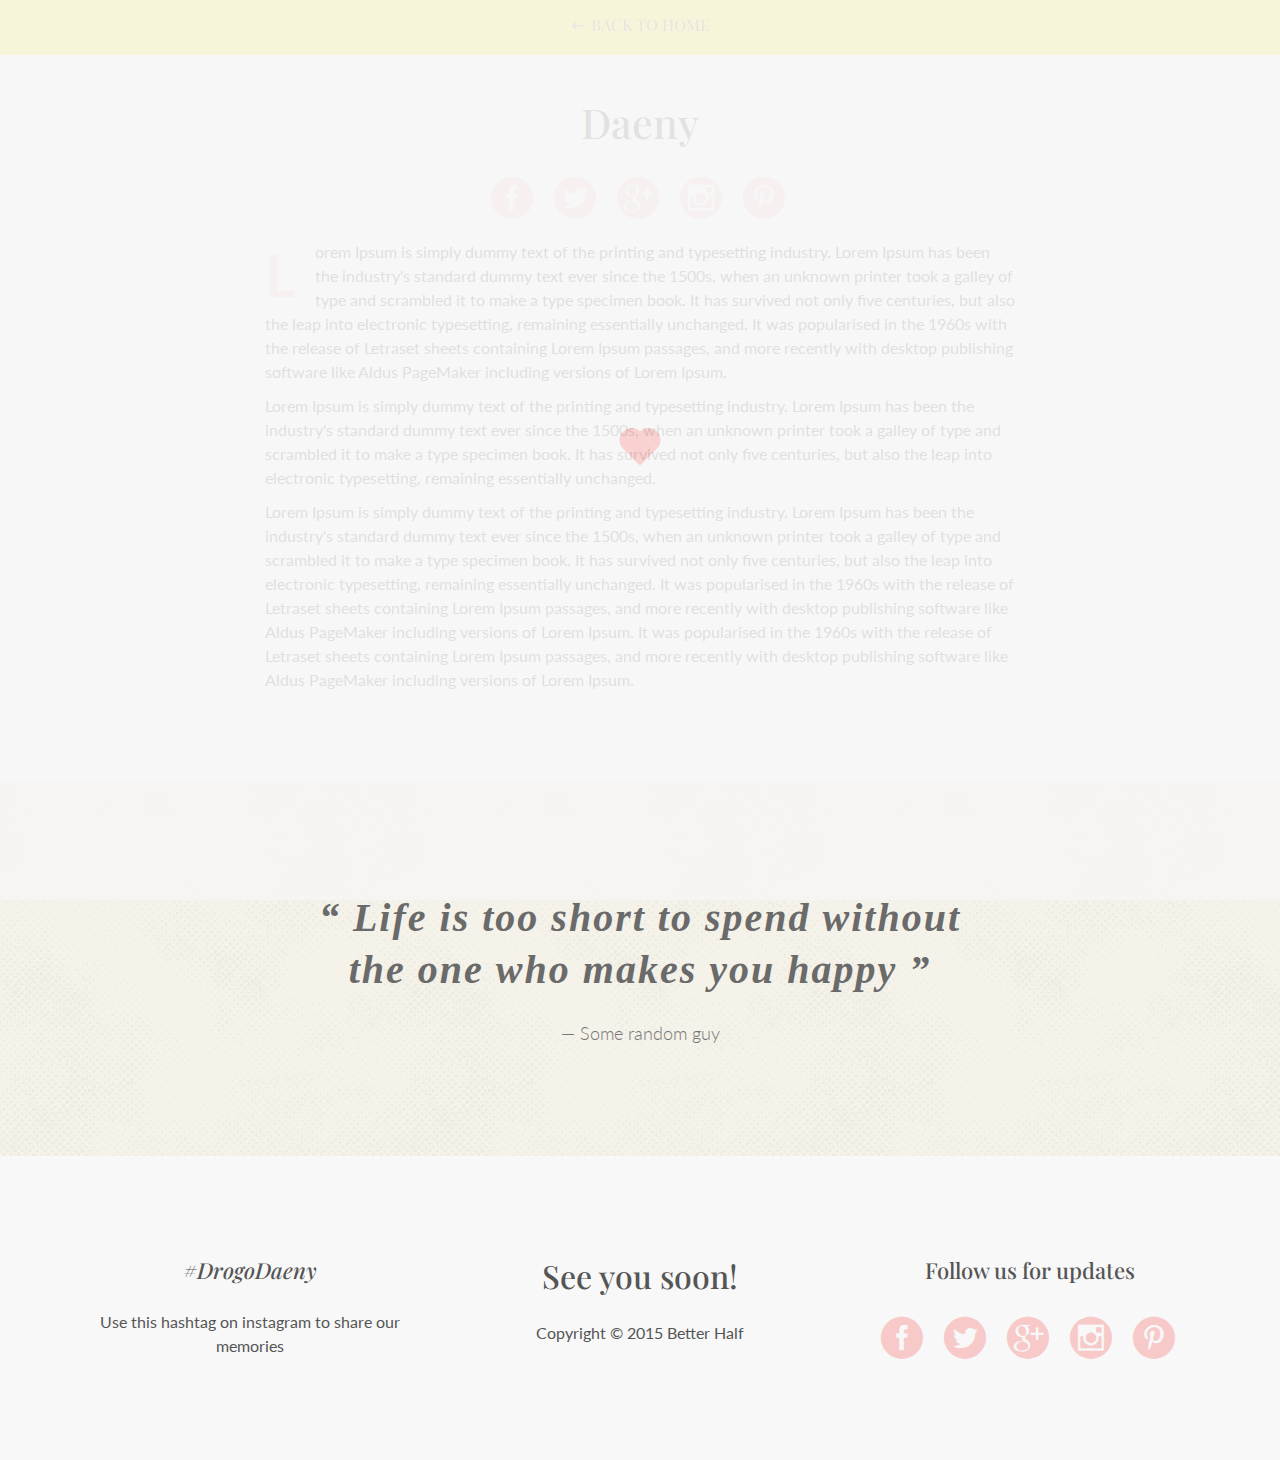
==== her.html @ 93daa071 "Initial upload" ====
<!doctype html>
<html lang="en" class="no-js">
<head>
    <meta charset="utf-8">
    <meta name="viewport" content="width=device-width, initial-scale=1.0, maximum-scale=1.0, user-scalable=no">

    <meta name="author" content="falz04">
    <meta name="Description" content="Better Half – Responsive HTML5 Wedding Template">
    <link rel="shortcut icon" href="favicon.ico">
    <title>Better Half</title>

    <link rel="stylesheet" href="css/bootstrap.min.css" type="text/css" />

    <link href="http://fonts.googleapis.com/css?family=Playfair+Display:400,700,400italic,700italic%7CLato:400,100,300,700" rel="stylesheet" type="text/css">

    <link rel="stylesheet" href="css/pace.css">
    <link rel="stylesheet" href="elegant_font/style.css">
    <link rel="stylesheet" href="css/animate.css">

    <link rel="stylesheet" href="css/style.css" type="text/css" />



    <script src="js/jquery-1.11.1.min.js" type="text/javascript"></script>

    <script src="https://use.typekit.net/enl2iva.js"></script>
    <script>try{Typekit.load({ async: true });}catch(e){}</script>

    <!-- Modernizr (optional) -->
    <script src="js/modernizr-custom.js"></script>
</head>
<body>
    <div id="preloader">
        <div class="heartbeat centered">
            <span aria-hidden="true" class="icon_heart_alt"></span>
        </div>
    </div>

    <nav class="navbar navbar-default navbar-fixed-top sticky-nav">
          <div class="container">
            <div class="navbar-header">
              <button type="button" class="navbar-toggle collapsed" data-toggle="collapse" data-target="#navbar" aria-expanded="false" aria-controls="navbar">
                <span class="sr-only">Toggle navigation</span>
                <span class="icon-bar"></span>
                <span class="icon-bar"></span>
                <span class="icon-bar"></span>
              </button>
             <!--  <a class="navbar-brand" href="#">Me <span>&plus;</span> You</a> -->
            </div>
            <div id="navbar" class="navbar-collapse collapse">
              <ul class="nav navbar-nav">
                <li><a href="index.html"><span aria-hidden="true" class="arrow_left"></span> Back to Home</a></li>

              </ul>
            </div><!--/.nav-collapse -->
          </div>
        </nav>


        <div class="container">

            <div class="row content">
                <div class="col-md-8 col-md-push-2 col-sm-12">

                    <p><img src="http://placehold.it/1800x1200" class="img-responsive" alt=""></p>

                    <div class="dark-seperator"></div>
                    <h1 class="text-center">Daeny</h1>

                    <ul class="list-inline social text-center">
                        <li><a href="#"><span aria-hidden="true" class="social_facebook_circle"></span></a>
                        </li>
                        <li><a href="#"><span aria-hidden="true" class="social_twitter_circle"></span></a>
                        </li>
                        <li><a href="#"><span aria-hidden="true" class="social_googleplus_circle"></span></a>
                        </li>
                        <li><a href="#"><span aria-hidden="true" class="social_instagram_circle"></span></a>
                        </li>
                        <li><a href="#"><span aria-hidden="true" class="social_pinterest_circle"></span></a>
                        </li>
                    </ul>

                    <div class="main-content">
                    <p>Lorem Ipsum is simply dummy text of the printing and typesetting industry. Lorem Ipsum has been the industry's standard dummy text ever since the 1500s, when an unknown printer took a galley of type and scrambled it to make a type specimen book. It has survived not only five centuries, but also the leap into electronic typesetting, remaining essentially unchanged. It was popularised in the 1960s with the release of Letraset sheets containing Lorem Ipsum passages, and more recently with desktop publishing software like Aldus PageMaker including versions of Lorem Ipsum.</p>

                    <p>Lorem Ipsum is simply dummy text of the printing and typesetting industry. Lorem Ipsum has been the industry's standard dummy text ever since the 1500s, when an unknown printer took a galley of type and scrambled it to make a type specimen book. It has survived not only five centuries, but also the leap into electronic typesetting, remaining essentially unchanged.</p>

                    <p>Lorem Ipsum is simply dummy text of the printing and typesetting industry. Lorem Ipsum has been the industry's standard dummy text ever since the 1500s, when an unknown printer took a galley of type and scrambled it to make a type specimen book. It has survived not only five centuries, but also the leap into electronic typesetting, remaining essentially unchanged. It was popularised in the 1960s with the release of Letraset sheets containing Lorem Ipsum passages, and more recently with desktop publishing software like Aldus PageMaker including versions of Lorem Ipsum. It was popularised in the 1960s with the release of Letraset sheets containing Lorem Ipsum passages, and more recently with desktop publishing software like Aldus PageMaker including versions of Lorem Ipsum.</p>
                    </div>
                </div>
            </div>
        </div>

        <div class="content quotes pattern">
            <div class="container">
                <div class="row">
                    <div class="col-md-8 col-md-offset-2">
                        <blockquote>
                            <h1>&ldquo; Life is too short to spend without the one who makes you happy &rdquo;</h1>
                            <footer>Some random guy</footer>
                          <!--   <h1>&ldquo; A good beginning makes a good end &rdquo;</h1> -->
                        </blockquote>
                    </div>
                </div>
            </div>
        </div>


    <section class="footer grey-bg content">
        <div class="container">
            <div class="row text-center">
                <div class="col-md-4">
                    <h3 class="text-center"><em>#DrogoDaeny</em></h3>
                    <p>Use this hashtag on instagram to share our memories</p>
                </div>
                <div class="col-md-4">
                    <h2>See you soon!</h2>
                    <p>Copyright © 2015 Better Half</p>
                </div>
                <div class="col-md-4">
                    <h3 class="text-center">Follow us for updates</h3>
                    <ul class="list-inline social">
                        <li><a href="#"><span aria-hidden="true" class="social_facebook_circle"></span></a>
                        </li>
                        <li><a href="#"><span aria-hidden="true" class="social_twitter_circle"></span></a>
                        </li>
                        <li><a href="#"><span aria-hidden="true" class="social_googleplus_circle"></span></a>
                        </li>
                        <li><a href="#"><span aria-hidden="true" class="social_instagram_circle"></span></a>
                        </li>
                        <li><a href="#"><span aria-hidden="true" class="social_pinterest_circle"></span></a>
                        </li>
                    </ul>
                </div>
            </div>
        </div>
    </section>
    <!-- //.footer -->


<!-- / Load JS here for greater good! -->

<script src="js/velocity.min.js"></script>
<script src="js/bootstrap.min.js"></script>
<script src="js/SmoothScroll.js"></script>
<script src="js/smooth-scroll-ck.js"></script>
<script src="js/pace.min.js"></script>

<script src="js/main.js"></script>
</html>
---- css/pace.css ----
#preloader{
    background-color:#f6f6f6;
    position:fixed;
    top:0;
    left:0;
    right:0;
    bottom:0;
    z-index:9999;
}

#preloader .heartbeat {
    position: absolute;
    left: 0;
    right: 0;
    top: 0;
    bottom: 0;
    width: 50px;
    height: 50px;
    margin: auto;
}

@-webkit-keyframes heartbeat {
  0% {
    -moz-transform: rotate(45deg) scale(1);
    -ms-transform: rotate(45deg) scale(1);
    -webkit-transform: rotate(45deg) scale(1);
    transform: rotate(45deg) scale(1);
  }
  14% {
    -moz-transform: rotate(45deg) scale(1.3);
    -ms-transform: rotate(45deg) scale(1.3);
    -webkit-transform: rotate(45deg) scale(1.3);
    transform: rotate(45deg) scale(1.3);
  }
  28% {
    -moz-transform: rotate(45deg) scale(1);
    -ms-transform: rotate(45deg) scale(1);
    -webkit-transform: rotate(45deg) scale(1);
    transform: rotate(45deg) scale(1);
  }
  42% {
    -moz-transform: rotate(45deg) scale(1.3);
    -ms-transform: rotate(45deg) scale(1.3);
    -webkit-transform: rotate(45deg) scale(1.3);
    transform: rotate(45deg) scale(1.3);
  }
  70% {
    -moz-transform: rotate(45deg) scale(1);
    -ms-transform: rotate(45deg) scale(1);
    -webkit-transform: rotate(45deg) scale(1);
    transform: rotate(45deg) scale(1);
  }
}
@-moz-keyframes heartbeat {
  0% {
    -moz-transform: rotate(45deg) scale(1);
    -ms-transform: rotate(45deg) scale(1);
    -webkit-transform: rotate(45deg) scale(1);
    transform: rotate(45deg) scale(1);
  }
  14% {
    -moz-transform: rotate(45deg) scale(1.3);
    -ms-transform: rotate(45deg) scale(1.3);
    -webkit-transform: rotate(45deg) scale(1.3);
    transform: rotate(45deg) scale(1.3);
  }
  28% {
    -moz-transform: rotate(45deg) scale(1);
    -ms-transform: rotate(45deg) scale(1);
    -webkit-transform: rotate(45deg) scale(1);
    transform: rotate(45deg) scale(1);
  }
  42% {
    -moz-transform: rotate(45deg) scale(1.3);
    -ms-transform: rotate(45deg) scale(1.3);
    -webkit-transform: rotate(45deg) scale(1.3);
    transform: rotate(45deg) scale(1.3);
  }
  70% {
    -moz-transform: rotate(45deg) scale(1);
    -ms-transform: rotate(45deg) scale(1);
    -webkit-transform: rotate(45deg) scale(1);
    transform: rotate(45deg) scale(1);
  }
}
@-o-keyframes heartbeat {
  0% {
    -moz-transform: rotate(45deg) scale(1);
    -ms-transform: rotate(45deg) scale(1);
    -webkit-transform: rotate(45deg) scale(1);
    transform: rotate(45deg) scale(1);
  }
  14% {
    -moz-transform: rotate(45deg) scale(1.3);
    -ms-transform: rotate(45deg) scale(1.3);
    -webkit-transform: rotate(45deg) scale(1.3);
    transform: rotate(45deg) scale(1.3);
  }
  28% {
    -moz-transform: rotate(45deg) scale(1);
    -ms-transform: rotate(45deg) scale(1);
    -webkit-transform: rotate(45deg) scale(1);
    transform: rotate(45deg) scale(1);
  }
  42% {
    -moz-transform: rotate(45deg) scale(1.3);
    -ms-transform: rotate(45deg) scale(1.3);
    -webkit-transform: rotate(45deg) scale(1.3);
    transform: rotate(45deg) scale(1.3);
  }
  70% {
    -moz-transform: rotate(45deg) scale(1);
    -ms-transform: rotate(45deg) scale(1);
    -webkit-transform: rotate(45deg) scale(1);
    transform: rotate(45deg) scale(1);
  }
}
@keyframes heartbeat {
  0% {
    -moz-transform: rotate(45deg) scale(1);
    -ms-transform: rotate(45deg) scale(1);
    -webkit-transform: rotate(45deg) scale(1);
    transform: rotate(45deg) scale(1);
  }
  14% {
    -moz-transform: rotate(45deg) scale(1.3);
    -ms-transform: rotate(45deg) scale(1.3);
    -webkit-transform: rotate(45deg) scale(1.3);
    transform: rotate(45deg) scale(1.3);
  }
  28% {
    -moz-transform: rotate(45deg) scale(1);
    -ms-transform: rotate(45deg) scale(1);
    -webkit-transform: rotate(45deg) scale(1);
    transform: rotate(45deg) scale(1);
  }
  42% {
    -moz-transform: rotate(45deg) scale(1.3);
    -ms-transform: rotate(45deg) scale(1.3);
    -webkit-transform: rotate(45deg) scale(1.3);
    transform: rotate(45deg) scale(1.3);
  }
  70% {
    -moz-transform: rotate(45deg) scale(1);
    -ms-transform: rotate(45deg) scale(1);
    -webkit-transform: rotate(45deg) scale(1);
    transform: rotate(45deg) scale(1);
  }
}

/* Styles for old versions of IE */
.heartbeat {
  font-family: sans-serif;
  font-weight: 100;
}

/* :not(:required) hides this rule from IE9 and below */
.heartbeat:not(:required) {
  -webkit-animation: heartbeat 1300ms ease 0s infinite normal;
  -khtml-animation: heartbeat 1300ms ease 0s infinite normal;
  -moz-animation: heartbeat 1300ms ease 0s infinite normal;
  -ms-animation: heartbeat 1300ms ease 0s infinite normal;
  -o-animation: heartbeat 1300ms ease 0s infinite normal;
  animation: heartbeat 1300ms ease 0s infinite normal;
  display: inline-block;
  position: relative;
  overflow: hidden;
  text-indent: -9999px;
  width: 36px;
  height: 36px;
  -moz-transform: rotate(45deg) scale(1);
  -ms-transform: rotate(45deg) scale(1);
  -webkit-transform: rotate(45deg) scale(1);
  transform: rotate(45deg) scale(1);
  -moz-transform-origin: 50% 50%;
  -ms-transform-origin: 50% 50%;
  -webkit-transform-origin: 50% 50%;
  transform-origin: 50% 50%;
}
.heartbeat:not(:required):after, .heartbeat:not(:required):before {
  position: absolute;
  content: "";
  background: #e87;
}
.heartbeat:not(:required):before {
  -moz-border-radius-topleft: 12px;
  -webkit-border-top-left-radius: 12px;
  border-top-left-radius: 12px;
  -moz-border-radius-bottomleft: 12px;
  -webkit-border-bottom-left-radius: 12px;
  border-bottom-left-radius: 12px;
  top: 12px;
  left: 0;
  width: 36px;
  height: 24px;
}
.heartbeat:not(:required):after {
  -moz-border-radius-topleft: 12px;
  -webkit-border-top-left-radius: 12px;
  border-top-left-radius: 12px;
  -moz-border-radius-topright: 12px;
  -webkit-border-top-right-radius: 12px;
  border-top-right-radius: 12px;
  top: 0;
  left: 12px;
  width: 24px;
  height: 12px;
}
---- elegant_font/style.css ----
@font-face {
	font-family: 'ElegantIcons';
	src:url('fonts/ElegantIcons.eot');
	src:url('fonts/ElegantIcons.eot?#iefix') format('embedded-opentype'),
		url('fonts/ElegantIcons.woff') format('woff'),
		url('fonts/ElegantIcons.ttf') format('truetype'),
		url('fonts/ElegantIcons.svg#ElegantIcons') format('svg');
	font-weight: normal;
	font-style: normal;
}

/* Use the following CSS code if you want to use data attributes for inserting your icons */
[data-icon]:before {
	font-family: 'ElegantIcons';
	content: attr(data-icon);
	speak: none;
	font-weight: normal;
	font-variant: normal;
	text-transform: none;
	line-height: 1;
	-webkit-font-smoothing: antialiased;
	-moz-osx-font-smoothing: grayscale;
}

/* Use the following CSS code if you want to have a class per icon */
/*
Instead of a list of all class selectors,
you can use the generic selector below, but it's slower:
[class*="your-class-prefix"] {
*/
.arrow_up, .arrow_down, .arrow_left, .arrow_right, .arrow_left-up, .arrow_right-up, .arrow_right-down, .arrow_left-down, .arrow-up-down, .arrow_up-down_alt, .arrow_left-right_alt, .arrow_left-right, .arrow_expand_alt2, .arrow_expand_alt, .arrow_condense, .arrow_expand, .arrow_move, .arrow_carrot-up, .arrow_carrot-down, .arrow_carrot-left, .arrow_carrot-right, .arrow_carrot-2up, .arrow_carrot-2down, .arrow_carrot-2left, .arrow_carrot-2right, .arrow_carrot-up_alt2, .arrow_carrot-down_alt2, .arrow_carrot-left_alt2, .arrow_carrot-right_alt2, .arrow_carrot-2up_alt2, .arrow_carrot-2down_alt2, .arrow_carrot-2left_alt2, .arrow_carrot-2right_alt2, .arrow_triangle-up, .arrow_triangle-down, .arrow_triangle-left, .arrow_triangle-right, .arrow_triangle-up_alt2, .arrow_triangle-down_alt2, .arrow_triangle-left_alt2, .arrow_triangle-right_alt2, .arrow_back, .icon_minus-06, .icon_plus, .icon_close, .icon_check, .icon_minus_alt2, .icon_plus_alt2, .icon_close_alt2, .icon_check_alt2, .icon_zoom-out_alt, .icon_zoom-in_alt, .icon_search, .icon_box-empty, .icon_box-selected, .icon_minus-box, .icon_plus-box, .icon_box-checked, .icon_circle-empty, .icon_circle-slelected, .icon_stop_alt2, .icon_stop, .icon_pause_alt2, .icon_pause, .icon_menu, .icon_menu-square_alt2, .icon_menu-circle_alt2, .icon_ul, .icon_ol, .icon_adjust-horiz, .icon_adjust-vert, .icon_document_alt, .icon_documents_alt, .icon_pencil, .icon_pencil-edit_alt, .icon_pencil-edit, .icon_folder-alt, .icon_folder-open_alt, .icon_folder-add_alt, .icon_info_alt, .icon_error-oct_alt, .icon_error-circle_alt, .icon_error-triangle_alt, .icon_question_alt2, .icon_question, .icon_comment_alt, .icon_chat_alt, .icon_vol-mute_alt, .icon_volume-low_alt, .icon_volume-high_alt, .icon_quotations, .icon_quotations_alt2, .icon_clock_alt, .icon_lock_alt, .icon_lock-open_alt, .icon_key_alt, .icon_cloud_alt, .icon_cloud-upload_alt, .icon_cloud-download_alt, .icon_image, .icon_images, .icon_lightbulb_alt, .icon_gift_alt, .icon_house_alt, .icon_genius, .icon_mobile, .icon_tablet, .icon_laptop, .icon_desktop, .icon_camera_alt, .icon_mail_alt, .icon_cone_alt, .icon_ribbon_alt, .icon_bag_alt, .icon_creditcard, .icon_cart_alt, .icon_paperclip, .icon_tag_alt, .icon_tags_alt, .icon_trash_alt, .icon_cursor_alt, .icon_mic_alt, .icon_compass_alt, .icon_pin_alt, .icon_pushpin_alt, .icon_map_alt, .icon_drawer_alt, .icon_toolbox_alt, .icon_book_alt, .icon_calendar, .icon_film, .icon_table, .icon_contacts_alt, .icon_headphones, .icon_lifesaver, .icon_piechart, .icon_refresh, .icon_link_alt, .icon_link, .icon_loading, .icon_blocked, .icon_archive_alt, .icon_heart_alt, .icon_star_alt, .icon_star-half_alt, .icon_star, .icon_star-half, .icon_tools, .icon_tool, .icon_cog, .icon_cogs, .arrow_up_alt, .arrow_down_alt, .arrow_left_alt, .arrow_right_alt, .arrow_left-up_alt, .arrow_right-up_alt, .arrow_right-down_alt, .arrow_left-down_alt, .arrow_condense_alt, .arrow_expand_alt3, .arrow_carrot_up_alt, .arrow_carrot-down_alt, .arrow_carrot-left_alt, .arrow_carrot-right_alt, .arrow_carrot-2up_alt, .arrow_carrot-2dwnn_alt, .arrow_carrot-2left_alt, .arrow_carrot-2right_alt, .arrow_triangle-up_alt, .arrow_triangle-down_alt, .arrow_triangle-left_alt, .arrow_triangle-right_alt, .icon_minus_alt, .icon_plus_alt, .icon_close_alt, .icon_check_alt, .icon_zoom-out, .icon_zoom-in, .icon_stop_alt, .icon_menu-square_alt, .icon_menu-circle_alt, .icon_document, .icon_documents, .icon_pencil_alt, .icon_folder, .icon_folder-open, .icon_folder-add, .icon_folder_upload, .icon_folder_download, .icon_info, .icon_error-circle, .icon_error-oct, .icon_error-triangle, .icon_question_alt, .icon_comment, .icon_chat, .icon_vol-mute, .icon_volume-low, .icon_volume-high, .icon_quotations_alt, .icon_clock, .icon_lock, .icon_lock-open, .icon_key, .icon_cloud, .icon_cloud-upload, .icon_cloud-download, .icon_lightbulb, .icon_gift, .icon_house, .icon_camera, .icon_mail, .icon_cone, .icon_ribbon, .icon_bag, .icon_cart, .icon_tag, .icon_tags, .icon_trash, .icon_cursor, .icon_mic, .icon_compass, .icon_pin, .icon_pushpin, .icon_map, .icon_drawer, .icon_toolbox, .icon_book, .icon_contacts, .icon_archive, .icon_heart, .icon_profile, .icon_group, .icon_grid-2x2, .icon_grid-3x3, .icon_music, .icon_pause_alt, .icon_phone, .icon_upload, .icon_download, .social_facebook, .social_twitter, .social_pinterest, .social_googleplus, .social_tumblr, .social_tumbleupon, .social_wordpress, .social_instagram, .social_dribbble, .social_vimeo, .social_linkedin, .social_rss, .social_deviantart, .social_share, .social_myspace, .social_skype, .social_youtube, .social_picassa, .social_googledrive, .social_flickr, .social_blogger, .social_spotify, .social_delicious, .social_facebook_circle, .social_twitter_circle, .social_pinterest_circle, .social_googleplus_circle, .social_tumblr_circle, .social_stumbleupon_circle, .social_wordpress_circle, .social_instagram_circle, .social_dribbble_circle, .social_vimeo_circle, .social_linkedin_circle, .social_rss_circle, .social_deviantart_circle, .social_share_circle, .social_myspace_circle, .social_skype_circle, .social_youtube_circle, .social_picassa_circle, .social_googledrive_alt2, .social_flickr_circle, .social_blogger_circle, .social_spotify_circle, .social_delicious_circle, .social_facebook_square, .social_twitter_square, .social_pinterest_square, .social_googleplus_square, .social_tumblr_square, .social_stumbleupon_square, .social_wordpress_square, .social_instagram_square, .social_dribbble_square, .social_vimeo_square, .social_linkedin_square, .social_rss_square, .social_deviantart_square, .social_share_square, .social_myspace_square, .social_skype_square, .social_youtube_square, .social_picassa_square, .social_googledrive_square, .social_flickr_square, .social_blogger_square, .social_spotify_square, .social_delicious_square, .icon_printer, .icon_calulator, .icon_building, .icon_floppy, .icon_drive, .icon_search-2, .icon_id, .icon_id-2, .icon_puzzle, .icon_like, .icon_dislike, .icon_mug, .icon_currency, .icon_wallet, .icon_pens, .icon_easel, .icon_flowchart, .icon_datareport, .icon_briefcase, .icon_shield, .icon_percent, .icon_globe, .icon_globe-2, .icon_target, .icon_hourglass, .icon_balance, .icon_rook, .icon_printer-alt, .icon_calculator_alt, .icon_building_alt, .icon_floppy_alt, .icon_drive_alt, .icon_search_alt, .icon_id_alt, .icon_id-2_alt, .icon_puzzle_alt, .icon_like_alt, .icon_dislike_alt, .icon_mug_alt, .icon_currency_alt, .icon_wallet_alt, .icon_pens_alt, .icon_easel_alt, .icon_flowchart_alt, .icon_datareport_alt, .icon_briefcase_alt, .icon_shield_alt, .icon_percent_alt, .icon_globe_alt, .icon_clipboard {
	font-family: 'ElegantIcons';
	speak: none;
	font-style: normal;
	font-weight: normal;
	font-variant: normal;
	text-transform: none;
	line-height: 1;
	-webkit-font-smoothing: antialiased;
}
.arrow_up:before {
	content: "\21";
}
.arrow_down:before {
	content: "\22";
}
.arrow_left:before {
	content: "\23";
}
.arrow_right:before {
	content: "\24";
}
.arrow_left-up:before {
	content: "\25";
}
.arrow_right-up:before {
	content: "\26";
}
.arrow_right-down:before {
	content: "\27";
}
.arrow_left-down:before {
	content: "\28";
}
.arrow-up-down:before {
	content: "\29";
}
.arrow_up-down_alt:before {
	content: "\2a";
}
.arrow_left-right_alt:before {
	content: "\2b";
}
.arrow_left-right:before {
	content: "\2c";
}
.arrow_expand_alt2:before {
	content: "\2d";
}
.arrow_expand_alt:before {
	content: "\2e";
}
.arrow_condense:before {
	content: "\2f";
}
.arrow_expand:before {
	content: "\30";
}
.arrow_move:before {
	content: "\31";
}
.arrow_carrot-up:before {
	content: "\32";
}
.arrow_carrot-down:before {
	content: "\33";
}
.arrow_carrot-left:before {
	content: "\34";
}
.arrow_carrot-right:before {
	content: "\35";
}
.arrow_carrot-2up:before {
	content: "\36";
}
.arrow_carrot-2down:before {
	content: "\37";
}
.arrow_carrot-2left:before {
	content: "\38";
}
.arrow_carrot-2right:before {
	content: "\39";
}
.arrow_carrot-up_alt2:before {
	content: "\3a";
}
.arrow_carrot-down_alt2:before {
	content: "\3b";
}
.arrow_carrot-left_alt2:before {
	content: "\3c";
}
.arrow_carrot-right_alt2:before {
	content: "\3d";
}
.arrow_carrot-2up_alt2:before {
	content: "\3e";
}
.arrow_carrot-2down_alt2:before {
	content: "\3f";
}
.arrow_carrot-2left_alt2:before {
	content: "\40";
}
.arrow_carrot-2right_alt2:before {
	content: "\41";
}
.arrow_triangle-up:before {
	content: "\42";
}
.arrow_triangle-down:before {
	content: "\43";
}
.arrow_triangle-left:before {
	content: "\44";
}
.arrow_triangle-right:before {
	content: "\45";
}
.arrow_triangle-up_alt2:before {
	content: "\46";
}
.arrow_triangle-down_alt2:before {
	content: "\47";
}
.arrow_triangle-left_alt2:before {
	content: "\48";
}
.arrow_triangle-right_alt2:before {
	content: "\49";
}
.arrow_back:before {
	content: "\4a";
}
.icon_minus-06:before {
	content: "\4b";
}
.icon_plus:before {
	content: "\4c";
}
.icon_close:before {
	content: "\4d";
}
.icon_check:before {
	content: "\4e";
}
.icon_minus_alt2:before {
	content: "\4f";
}
.icon_plus_alt2:before {
	content: "\50";
}
.icon_close_alt2:before {
	content: "\51";
}
.icon_check_alt2:before {
	content: "\52";
}
.icon_zoom-out_alt:before {
	content: "\53";
}
.icon_zoom-in_alt:before {
	content: "\54";
}
.icon_search:before {
	content: "\55";
}
.icon_box-empty:before {
	content: "\56";
}
.icon_box-selected:before {
	content: "\57";
}
.icon_minus-box:before {
	content: "\58";
}
.icon_plus-box:before {
	content: "\59";
}
.icon_box-checked:before {
	content: "\5a";
}
.icon_circle-empty:before {
	content: "\5b";
}
.icon_circle-slelected:before {
	content: "\5c";
}
.icon_stop_alt2:before {
	content: "\5d";
}
.icon_stop:before {
	content: "\5e";
}
.icon_pause_alt2:before {
	content: "\5f";
}
.icon_pause:before {
	content: "\60";
}
.icon_menu:before {
	content: "\61";
}
.icon_menu-square_alt2:before {
	content: "\62";
}
.icon_menu-circle_alt2:before {
	content: "\63";
}
.icon_ul:before {
	content: "\64";
}
.icon_ol:before {
	content: "\65";
}
.icon_adjust-horiz:before {
	content: "\66";
}
.icon_adjust-vert:before {
	content: "\67";
}
.icon_document_alt:before {
	content: "\68";
}
.icon_documents_alt:before {
	content: "\69";
}
.icon_pencil:before {
	content: "\6a";
}
.icon_pencil-edit_alt:before {
	content: "\6b";
}
.icon_pencil-edit:before {
	content: "\6c";
}
.icon_folder-alt:before {
	content: "\6d";
}
.icon_folder-open_alt:before {
	content: "\6e";
}
.icon_folder-add_alt:before {
	content: "\6f";
}
.icon_info_alt:before {
	content: "\70";
}
.icon_error-oct_alt:before {
	content: "\71";
}
.icon_error-circle_alt:before {
	content: "\72";
}
.icon_error-triangle_alt:before {
	content: "\73";
}
.icon_question_alt2:before {
	content: "\74";
}
.icon_question:before {
	content: "\75";
}
.icon_comment_alt:before {
	content: "\76";
}
.icon_chat_alt:before {
	content: "\77";
}
.icon_vol-mute_alt:before {
	content: "\78";
}
.icon_volume-low_alt:before {
	content: "\79";
}
.icon_volume-high_alt:before {
	content: "\7a";
}
.icon_quotations:before {
	content: "\7b";
}
.icon_quotations_alt2:before {
	content: "\7c";
}
.icon_clock_alt:before {
	content: "\7d";
}
.icon_lock_alt:before {
	content: "\7e";
}
.icon_lock-open_alt:before {
	content: "\e000";
}
.icon_key_alt:before {
	content: "\e001";
}
.icon_cloud_alt:before {
	content: "\e002";
}
.icon_cloud-upload_alt:before {
	content: "\e003";
}
.icon_cloud-download_alt:before {
	content: "\e004";
}
.icon_image:before {
	content: "\e005";
}
.icon_images:before {
	content: "\e006";
}
.icon_lightbulb_alt:before {
	content: "\e007";
}
.icon_gift_alt:before {
	content: "\e008";
}
.icon_house_alt:before {
	content: "\e009";
}
.icon_genius:before {
	content: "\e00a";
}
.icon_mobile:before {
	content: "\e00b";
}
.icon_tablet:before {
	content: "\e00c";
}
.icon_laptop:before {
	content: "\e00d";
}
.icon_desktop:before {
	content: "\e00e";
}
.icon_camera_alt:before {
	content: "\e00f";
}
.icon_mail_alt:before {
	content: "\e010";
}
.icon_cone_alt:before {
	content: "\e011";
}
.icon_ribbon_alt:before {
	content: "\e012";
}
.icon_bag_alt:before {
	content: "\e013";
}
.icon_creditcard:before {
	content: "\e014";
}
.icon_cart_alt:before {
	content: "\e015";
}
.icon_paperclip:before {
	content: "\e016";
}
.icon_tag_alt:before {
	content: "\e017";
}
.icon_tags_alt:before {
	content: "\e018";
}
.icon_trash_alt:before {
	content: "\e019";
}
.icon_cursor_alt:before {
	content: "\e01a";
}
.icon_mic_alt:before {
	content: "\e01b";
}
.icon_compass_alt:before {
	content: "\e01c";
}
.icon_pin_alt:before {
	content: "\e01d";
}
.icon_pushpin_alt:before {
	content: "\e01e";
}
.icon_map_alt:before {
	content: "\e01f";
}
.icon_drawer_alt:before {
	content: "\e020";
}
.icon_toolbox_alt:before {
	content: "\e021";
}
.icon_book_alt:before {
	content: "\e022";
}
.icon_calendar:before {
	content: "\e023";
}
.icon_film:before {
	content: "\e024";
}
.icon_table:before {
	content: "\e025";
}
.icon_contacts_alt:before {
	content: "\e026";
}
.icon_headphones:before {
	content: "\e027";
}
.icon_lifesaver:before {
	content: "\e028";
}
.icon_piechart:before {
	content: "\e029";
}
.icon_refresh:before {
	content: "\e02a";
}
.icon_link_alt:before {
	content: "\e02b";
}
.icon_link:before {
	content: "\e02c";
}
.icon_loading:before {
	content: "\e02d";
}
.icon_blocked:before {
	content: "\e02e";
}
.icon_archive_alt:before {
	content: "\e02f";
}
.icon_heart_alt:before {
	content: "\e030";
}
.icon_star_alt:before {
	content: "\e031";
}
.icon_star-half_alt:before {
	content: "\e032";
}
.icon_star:before {
	content: "\e033";
}
.icon_star-half:before {
	content: "\e034";
}
.icon_tools:before {
	content: "\e035";
}
.icon_tool:before {
	content: "\e036";
}
.icon_cog:before {
	content: "\e037";
}
.icon_cogs:before {
	content: "\e038";
}
.arrow_up_alt:before {
	content: "\e039";
}
.arrow_down_alt:before {
	content: "\e03a";
}
.arrow_left_alt:before {
	content: "\e03b";
}
.arrow_right_alt:before {
	content: "\e03c";
}
.arrow_left-up_alt:before {
	content: "\e03d";
}
.arrow_right-up_alt:before {
	content: "\e03e";
}
.arrow_right-down_alt:before {
	content: "\e03f";
}
.arrow_left-down_alt:before {
	content: "\e040";
}
.arrow_condense_alt:before {
	content: "\e041";
}
.arrow_expand_alt3:before {
	content: "\e042";
}
.arrow_carrot_up_alt:before {
	content: "\e043";
}
.arrow_carrot-down_alt:before {
	content: "\e044";
}
.arrow_carrot-left_alt:before {
	content: "\e045";
}
.arrow_carrot-right_alt:before {
	content: "\e046";
}
.arrow_carrot-2up_alt:before {
	content: "\e047";
}
.arrow_carrot-2dwnn_alt:before {
	content: "\e048";
}
.arrow_carrot-2left_alt:before {
	content: "\e049";
}
.arrow_carrot-2right_alt:before {
	content: "\e04a";
}
.arrow_triangle-up_alt:before {
	content: "\e04b";
}
.arrow_triangle-down_alt:before {
	content: "\e04c";
}
.arrow_triangle-left_alt:before {
	content: "\e04d";
}
.arrow_triangle-right_alt:before {
	content: "\e04e";
}
.icon_minus_alt:before {
	content: "\e04f";
}
.icon_plus_alt:before {
	content: "\e050";
}
.icon_close_alt:before {
	content: "\e051";
}
.icon_check_alt:before {
	content: "\e052";
}
.icon_zoom-out:before {
	content: "\e053";
}
.icon_zoom-in:before {
	content: "\e054";
}
.icon_stop_alt:before {
	content: "\e055";
}
.icon_menu-square_alt:before {
	content: "\e056";
}
.icon_menu-circle_alt:before {
	content: "\e057";
}
.icon_document:before {
	content: "\e058";
}
.icon_documents:before {
	content: "\e059";
}
.icon_pencil_alt:before {
	content: "\e05a";
}
.icon_folder:before {
	content: "\e05b";
}
.icon_folder-open:before {
	content: "\e05c";
}
.icon_folder-add:before {
	content: "\e05d";
}
.icon_folder_upload:before {
	content: "\e05e";
}
.icon_folder_download:before {
	content: "\e05f";
}
.icon_info:before {
	content: "\e060";
}
.icon_error-circle:before {
	content: "\e061";
}
.icon_error-oct:before {
	content: "\e062";
}
.icon_error-triangle:before {
	content: "\e063";
}
.icon_question_alt:before {
	content: "\e064";
}
.icon_comment:before {
	content: "\e065";
}
.icon_chat:before {
	content: "\e066";
}
.icon_vol-mute:before {
	content: "\e067";
}
.icon_volume-low:before {
	content: "\e068";
}
.icon_volume-high:before {
	content: "\e069";
}
.icon_quotations_alt:before {
	content: "\e06a";
}
.icon_clock:before {
	content: "\e06b";
}
.icon_lock:before {
	content: "\e06c";
}
.icon_lock-open:before {
	content: "\e06d";
}
.icon_key:before {
	content: "\e06e";
}
.icon_cloud:before {
	content: "\e06f";
}
.icon_cloud-upload:before {
	content: "\e070";
}
.icon_cloud-download:before {
	content: "\e071";
}
.icon_lightbulb:before {
	content: "\e072";
}
.icon_gift:before {
	content: "\e073";
}
.icon_house:before {
	content: "\e074";
}
.icon_camera:before {
	content: "\e075";
}
.icon_mail:before {
	content: "\e076";
}
.icon_cone:before {
	content: "\e077";
}
.icon_ribbon:before {
	content: "\e078";
}
.icon_bag:before {
	content: "\e079";
}
.icon_cart:before {
	content: "\e07a";
}
.icon_tag:before {
	content: "\e07b";
}
.icon_tags:before {
	content: "\e07c";
}
.icon_trash:before {
	content: "\e07d";
}
.icon_cursor:before {
	content: "\e07e";
}
.icon_mic:before {
	content: "\e07f";
}
.icon_compass:before {
	content: "\e080";
}
.icon_pin:before {
	content: "\e081";
}
.icon_pushpin:before {
	content: "\e082";
}
.icon_map:before {
	content: "\e083";
}
.icon_drawer:before {
	content: "\e084";
}
.icon_toolbox:before {
	content: "\e085";
}
.icon_book:before {
	content: "\e086";
}
.icon_contacts:before {
	content: "\e087";
}
.icon_archive:before {
	content: "\e088";
}
.icon_heart:before {
	content: "\e089";
}
.icon_profile:before {
	content: "\e08a";
}
.icon_group:before {
	content: "\e08b";
}
.icon_grid-2x2:before {
	content: "\e08c";
}
.icon_grid-3x3:before {
	content: "\e08d";
}
.icon_music:before {
	content: "\e08e";
}
.icon_pause_alt:before {
	content: "\e08f";
}
.icon_phone:before {
	content: "\e090";
}
.icon_upload:before {
	content: "\e091";
}
.icon_download:before {
	content: "\e092";
}
.social_facebook:before {
	content: "\e093";
}
.social_twitter:before {
	content: "\e094";
}
.social_pinterest:before {
	content: "\e095";
}
.social_googleplus:before {
	content: "\e096";
}
.social_tumblr:before {
	content: "\e097";
}
.social_tumbleupon:before {
	content: "\e098";
}
.social_wordpress:before {
	content: "\e099";
}
.social_instagram:before {
	content: "\e09a";
}
.social_dribbble:before {
	content: "\e09b";
}
.social_vimeo:before {
	content: "\e09c";
}
.social_linkedin:before {
	content: "\e09d";
}
.social_rss:before {
	content: "\e09e";
}
.social_deviantart:before {
	content: "\e09f";
}
.social_share:before {
	content: "\e0a0";
}
.social_myspace:before {
	content: "\e0a1";
}
.social_skype:before {
	content: "\e0a2";
}
.social_youtube:before {
	content: "\e0a3";
}
.social_picassa:before {
	content: "\e0a4";
}
.social_googledrive:before {
	content: "\e0a5";
}
.social_flickr:before {
	content: "\e0a6";
}
.social_blogger:before {
	content: "\e0a7";
}
.social_spotify:before {
	content: "\e0a8";
}
.social_delicious:before {
	content: "\e0a9";
}
.social_facebook_circle:before {
	content: "\e0aa";
}
.social_twitter_circle:before {
	content: "\e0ab";
}
.social_pinterest_circle:before {
	content: "\e0ac";
}
.social_googleplus_circle:before {
	content: "\e0ad";
}
.social_tumblr_circle:before {
	content: "\e0ae";
}
.social_stumbleupon_circle:before {
	content: "\e0af";
}
.social_wordpress_circle:before {
	content: "\e0b0";
}
.social_instagram_circle:before {
	content: "\e0b1";
}
.social_dribbble_circle:before {
	content: "\e0b2";
}
.social_vimeo_circle:before {
	content: "\e0b3";
}
.social_linkedin_circle:before {
	content: "\e0b4";
}
.social_rss_circle:before {
	content: "\e0b5";
}
.social_deviantart_circle:before {
	content: "\e0b6";
}
.social_share_circle:before {
	content: "\e0b7";
}
.social_myspace_circle:before {
	content: "\e0b8";
}
.social_skype_circle:before {
	content: "\e0b9";
}
.social_youtube_circle:before {
	content: "\e0ba";
}
.social_picassa_circle:before {
	content: "\e0bb";
}
.social_googledrive_alt2:before {
	content: "\e0bc";
}
.social_flickr_circle:before {
	content: "\e0bd";
}
.social_blogger_circle:before {
	content: "\e0be";
}
.social_spotify_circle:before {
	content: "\e0bf";
}
.social_delicious_circle:before {
	content: "\e0c0";
}
.social_facebook_square:before {
	content: "\e0c1";
}
.social_twitter_square:before {
	content: "\e0c2";
}
.social_pinterest_square:before {
	content: "\e0c3";
}
.social_googleplus_square:before {
	content: "\e0c4";
}
.social_tumblr_square:before {
	content: "\e0c5";
}
.social_stumbleupon_square:before {
	content: "\e0c6";
}
.social_wordpress_square:before {
	content: "\e0c7";
}
.social_instagram_square:before {
	content: "\e0c8";
}
.social_dribbble_square:before {
	content: "\e0c9";
}
.social_vimeo_square:before {
	content: "\e0ca";
}
.social_linkedin_square:before {
	content: "\e0cb";
}
.social_rss_square:before {
	content: "\e0cc";
}
.social_deviantart_square:before {
	content: "\e0cd";
}
.social_share_square:before {
	content: "\e0ce";
}
.social_myspace_square:before {
	content: "\e0cf";
}
.social_skype_square:before {
	content: "\e0d0";
}
.social_youtube_square:before {
	content: "\e0d1";
}
.social_picassa_square:before {
	content: "\e0d2";
}
.social_googledrive_square:before {
	content: "\e0d3";
}
.social_flickr_square:before {
	content: "\e0d4";
}
.social_blogger_square:before {
	content: "\e0d5";
}
.social_spotify_square:before {
	content: "\e0d6";
}
.social_delicious_square:before {
	content: "\e0d7";
}
.icon_printer:before {
	content: "\e103";
}
.icon_calulator:before {
	content: "\e0ee";
}
.icon_building:before {
	content: "\e0ef";
}
.icon_floppy:before {
	content: "\e0e8";
}
.icon_drive:before {
	content: "\e0ea";
}
.icon_search-2:before {
	content: "\e101";
}
.icon_id:before {
	content: "\e107";
}
.icon_id-2:before {
	content: "\e108";
}
.icon_puzzle:before {
	content: "\e102";
}
.icon_like:before {
	content: "\e106";
}
.icon_dislike:before {
	content: "\e0eb";
}
.icon_mug:before {
	content: "\e105";
}
.icon_currency:before {
	content: "\e0ed";
}
.icon_wallet:before {
	content: "\e100";
}
.icon_pens:before {
	content: "\e104";
}
.icon_easel:before {
	content: "\e0e9";
}
.icon_flowchart:before {
	content: "\e109";
}
.icon_datareport:before {
	content: "\e0ec";
}
.icon_briefcase:before {
	content: "\e0fe";
}
.icon_shield:before {
	content: "\e0f6";
}
.icon_percent:before {
	content: "\e0fb";
}
.icon_globe:before {
	content: "\e0e2";
}
.icon_globe-2:before {
	content: "\e0e3";
}
.icon_target:before {
	content: "\e0f5";
}
.icon_hourglass:before {
	content: "\e0e1";
}
.icon_balance:before {
	content: "\e0ff";
}
.icon_rook:before {
	content: "\e0f8";
}
.icon_printer-alt:before {
	content: "\e0fa";
}
.icon_calculator_alt:before {
	content: "\e0e7";
}
.icon_building_alt:before {
	content: "\e0fd";
}
.icon_floppy_alt:before {
	content: "\e0e4";
}
.icon_drive_alt:before {
	content: "\e0e5";
}
.icon_search_alt:before {
	content: "\e0f7";
}
.icon_id_alt:before {
	content: "\e0e0";
}
.icon_id-2_alt:before {
	content: "\e0fc";
}
.icon_puzzle_alt:before {
	content: "\e0f9";
}
.icon_like_alt:before {
	content: "\e0dd";
}
.icon_dislike_alt:before {
	content: "\e0f1";
}
.icon_mug_alt:before {
	content: "\e0dc";
}
.icon_currency_alt:before {
	content: "\e0f3";
}
.icon_wallet_alt:before {
	content: "\e0d8";
}
.icon_pens_alt:before {
	content: "\e0db";
}
.icon_easel_alt:before {
	content: "\e0f0";
}
.icon_flowchart_alt:before {
	content: "\e0df";
}
.icon_datareport_alt:before {
	content: "\e0f2";
}
.icon_briefcase_alt:before {
	content: "\e0f4";
}
.icon_shield_alt:before {
	content: "\e0d9";
}
.icon_percent_alt:before {
	content: "\e0da";
}
.icon_globe_alt:before {
	content: "\e0de";
}
.icon_clipboard:before {
	content: "\e0e6";
}


	.glyph {
		float: left;
		text-align: center;
		padding: .75em;
		margin: .4em 1.5em .75em 0;
		width: 6em;
text-shadow: none;
	}
        .glyph_big {
        font-size: 128px;
        color: #59c5dc;
        float: left;
        margin-right: 20px;
        }

        .glyph div { padding-bottom: 10px;}

	.glyph input {
		font-family: consolas, monospace;
		font-size: 12px;
		width: 100%;
		text-align: center;
		border: 0;
		box-shadow: 0 0 0 1px #ccc;
		padding: .2em;
                -moz-border-radius: 5px;
                -webkit-border-radius: 5px;
	}
	.centered {
		margin-left: auto;
		margin-right: auto;
	}
	.glyph .fs1 {
		font-size: 2em;
	}
---- css/style.css ----
@charset "UTF-8";
/* CSS Document */
/*
 * Author: Falconerie Badayos II
 * URL: respooonsive.com
 *
 * Template Name: Better Half
 * Version: 1.0
 * URL: http://respooonsive.com/better-half
 */
/*------------------------------
    Table of Contents
---------------------------------
    I.      Defaul Selectors
    II.     Header
    III.    Countdown
    IV.     About, Blog, Bridesmaid/ Groomsmen
    V.      Wedding Events
    VI.     Gallery
    VII.    Gifts
    VIII.   RSVP
    IX.     Mediaqueries

*/
.pattern {
  background: url(../images/halftone.png); }

.heartbeat:not(:required):after, .heartbeat:not(:required):before {
  background: #f7cac9; }

/*    I.      Defaul Selectors
--------------------------------------------------------------------------------------------------------*/
/* Preventing font-rendering switches during CSS transitions inside Flexslider for Safari and Chrome under MacOSX */
*, *:before, *:after {
  -webkit-font-smoothing: antialiased; }

body {
  color: #555555;
  /* A1A0A0 */
  background: #fff;
  height: 100%;
  font-family: Lato;
  font-weight: 300;
  overflow-x: hidden; }

h1, h2, h3, h4, h5, h6 {
  font-family: "Playfair Display", Arial, Helvetica, sans-serif;
  margin-bottom: 25px; }

h1 a, h2 a, h3 a, h4 a, h5 a, h6 a {
  font-weight: inherit;
  display: block;
  color: #857b70; }

h1 {
  font-size: 41px; }

h2 {
  font-size: 32px;
  line-height: 40px; }

h3 {
  font-size: 22px;
  line-height: 29px; }

h4 {
  font-size: 18px;
  line-height: 21px; }

h5 {
  font-size: 14px;
  line-height: 18px; }

h6 {
  font-size: 12px;
  line-height: 16px; }

a, a:hover, a:focus {
  color: #f7cac9;
  cursor: pointer;
  text-decoration: none;
  transition: 0.3s color linear; }

section {
  position: relative;
  overflow: hidden; }

legend {
  border-bottom: 0; }

.clear {
  clear: both; }

.clearfix:after {
  content: ".";
  display: block;
  height: 0;
  clear: both;
  visibility: hidden; }

/* ----- clear fix for floats ----- */
.clearfix {
  display: inline-block; }

* html .clearfix {
  height: 1%; }

/* hides clearfix from IE-mac */
.clearfix {
  display: block; }

/* end hide from IE-mac */
.alignleft {
  float: left; }

.alignright {
  float: right !important; }

.aligncenter {
  margin: auto;
  display: block; }

.alignnone {
  clear: both;
  font-size: 0;
  line-height: 0;
  margin: 0;
  padding: 0;
  border: 0;
  height: 0;
  width: 0; }

.centered {
  text-align: center; }

.hidden {
  display: none;
  visibility: hidden; }

.wow {
  visibility: hidden; }

/* Mixins
--------------------------------------------------------------------------------------------------------*/
/*     II.     Header
--------------------------------------------------------------------------------------------------------*/
.navbar-default {
    background-color: #fff02b ; /* #f7cac9; */
  border-color: #fff; }

.sticky-nav::after {
  content: '';
  position: absolute;
  bottom: -5px;
  left: 0;
  z-index: 2;
  width: 100%;
  height: 1px;
  background: rgba(255, 255, 255, 0.6); }

#navbar a {
  text-decoration: none;
  color: #857b70;
  font-size: 16px;
  font-family: "Playfair Display", Arial, Helvetica, sans-serif;
  text-transform: uppercase; }
  #navbar a span {
    vertical-align: middle;
    font-size: 17px; }

.navbar-default .navbar-nav > .active > a, .navbar-default .navbar-nav > .active > a:hover, .navbar-default .navbar-nav > .active > a:focus, #navbar .active > a, #navbar a:hover {
  background-color: #f7cac9;
  color: #857b70; }

.navbar-default .navbar-toggle {
  border-color: #857b70; }

.navbar-default .navbar-toggle:hover {
  background-color: transparent; }

.navbar-default .navbar-toggle .icon-bar {
  background-color: #857b70; }

.navbar-default .navbar-brand {
  color: #857b70; }

.menu--prospero .menu__link {
  position: relative;
  display: block;
  text-align: center;
  color: #b5b5b5;
  -webkit-transition: color 0.3s;
  transition: color 0.3s; }

.menu--prospero .menu__link::before {
  content: '';
  position: absolute;
  bottom: -6px;
  left: 0;
  width: 100%;
  height: 2px;
  background: #857b70;
  -webkit-transform: scale3d(0, 1, 1);
  transform: scale3d(0, 1, 1);
  -webkit-transition: -webkit-transform 0.1s;
  transition: transform 0.1s; }

.menu--prospero .menu__item--current .menu__link::before {
  -webkit-transform: scale3d(1, 1, 1);
  transform: scale3d(1, 1, 1);
  -webkit-transition-timing-function: cubic-bezier(0.4, 0, 0.2, 1);
  transition-timing-function: cubic-bezier(0.4, 0, 0.2, 1);
  -webkit-transition-duration: 0.3s;
  transition-duration: 0.3s; }

.grey-bg {
  background: #F8F8F8; }

.navbar .navbar-nav {
  display: inline-block;
  float: none; }

.navbar .navbar-collapse {
  text-align: center; }

.header .amp {
  font-family: "Playfair Display", Arial, Helvetica, sans-serif; }
.header .ghost-btn {
  position: absolute;
  left: 50%;
  bottom: 30px;
  bottom: 1.875rem;
  -webkit-transform: translateX(-50%);
  -moz-transform: translateX(-50%);
  -ms-transform: translateX(-50%);
  -o-transform: translateX(-50%);
  transform: translateX(-50%);
  z-index: 5; }
.header h1 {
  text-align: center; }

.hero:before, #gifts:before {
  position: absolute;
  content: '';
  width: 100%;
  height: 100%;
  z-index: 1;
  background: #181818;
  opacity: 0.2;
  top: 0;
  left: 0; }

.kenburnsy {
  position: relative;
  overflow: hidden;
  width: 100%; }

.kenburnsy.fullscreen {
  position: absolute;
  top: 0;
  right: 0;
  bottom: 0;
  left: 0;
  z-index: -1; }

.kenburnsy img {
  display: none; }

.kenburnsy .slide {
  position: absolute;
  top: 0;
  right: 0;
  bottom: 0;
  left: 0;
  background-position: center center;
  -webkit-background-size: cover;
  background-size: cover;
  background-repeat: no-repeat;
  -webkit-transform: translateZ(0);
  transform: translateZ(0);
  -webkit-transform-origin: center;
  -ms-transform-origin: center;
  transform-origin: center; }

.hero:after {
  content: '';
  position: absolute;
  left: 0;
  bottom: 0;
  z-index: 1;
  width: 100%;
  height: 25%;
  opacity: 0.14;
  background: url([data-uri]…EiIGhlaWdodD0iMSIgZmlsbD0idXJsKCNncmFkLXVjZ2ctZ2VuZXJhdGVkKSIgLz4KPC9zdmc+);
  background: -webkit-linear-gradient(top, rgba(0, 0, 0, 0) 0%, black 100%);
  background: linear-gradient(to bottom, rgba(0, 0, 0, 0) 0%, black 100%); }

.ghost-btn {
  -webkit-transition: background 250ms linear;
  transition: background 250ms linear;
  position: relative;
  z-index: 1;
  display: inline-block;
  margin: 4px;
  background: #FFF;
  padding: .6em 1.2em;
  font-size: 20px;
  font-size: 1.7rem;
  letter-spacing: .1em; }
  .ghost-btn :hover {
    border-radius: 2px; }

.btn-dark:before, .btn-dark:after {
  border-color: #d6d6d6 !important;
  opacity: 1 !important; }

.btn-dark:hover {
  background: #f7cac9;
  color: #fff; }

.intro-content {
  color: #fff;
  position: absolute;
  z-index: 1;
  top: 50%;
  left: 50%;
  transform: translateX(-50%) translateY(-50%);
  -webkit-transform: translateX(-50%) translateY(-50%); }
  .intro-content h1 {
    font-family: Lato;
    font-size: 120px;
    line-height: 128px;
    font-weight: 100;
    margin-bottom: 30px; }
  .intro-content h2 {
    /*  text-shadow: rgba(0, 0, 0, 0.6) 0px 1px 0px;*/ }

.ghost-btn {
  -webkit-backface-visibility: hidden;
  position: relative;
  border-radius: 5px;
  text-align: center;
  stroke: #fff;
  color: #6a6a6a;
  font-family: Lato;
  font-size: 14px;
  font-weight: bold;
  text-transform: uppercase; }

.ghost-btn:before {
  -webkit-transition: 250ms linear;
  transition: 250ms linear;
  -webkit-backface-visibility: hidden;
  content: '';
  position: absolute;
  left: 0;
  top: 0;
  z-index: 1;
  width: 100%;
  height: 100%;
  z-index: 1;
  border: 1px solid #FFF;
  border-radius: 5px;
  width: calc(100% + 8px);
  -webkit-transform: translate(-4px, 0);
  -moz-transform: translate(-4px, 0);
  -ms-transform: translate(-4px, 0);
  -o-transform: translate(-4px, 0);
  transform: translate(-4px, 0); }

.ghost-btn:hover:before {
  width: calc(100%);
  -webkit-transform: translate(0, 0);
  -moz-transform: translate(0, 0);
  -ms-transform: translate(0, 0);
  -o-transform: translate(0, 0);
  transform: translate(0, 0); }

.ghost-btn:after {
  -webkit-transition: 250ms linear;
  transition: 250ms linear;
  -webkit-backface-visibility: hidden;
  content: '';
  position: absolute;
  left: 0;
  top: 0;
  z-index: 1;
  width: 100%;
  height: 100%;
  z-index: 1;
  border: 1px solid #FFF;
  border-radius: 5px;
  height: calc(100% + 8px);
  -webkit-transform: translate(0, -4px);
  -moz-transform: translate(0, -4px);
  -ms-transform: translate(0, -4px);
  -o-transform: translate(0, -4px);
  transform: translate(0, -4px); }

.ghost-btn:hover:after {
  height: calc(100%);
  -webkit-transform: translate(0, 0);
  -moz-transform: translate(0, 0);
  -ms-transform: translate(0, 0);
  -o-transform: translate(0, 0);
  transform: translate(0, 0); }

.btn-container {
  width: 100%;
  margin-top: 2.5em;
  text-align: center; }

.icon-icon-ring, .icon-icon-heart, .icon-icon-engagement, .icon-icon-cake, .icon-icon-separator, .icon-icon-portrait {
  font-size: 70px;
  color: #AAA9A2;
  display: block;
  text-align: center; }

.icon-icon-separator {
  font-size: 15px;
  color: #fff; }

.intro-content .icon-icon-separator {
  margin-top: 30px; }

.dark.icon-icon-separator {
  color: #D8D8D8;
  margin-top: 30px; }

/*     Header End
--------------------------------------------------------------------------------------------------------*/
/*     III.    Countdown
--------------------------------------------------------------------------------------------------------*/
#countdown {
  list-style: none;
  padding: 0;
  display: -webkit-flex;
  /* Safari */
  display: flex;
  -webkit-justify-content: space-around;
  justify-content: space-around;
  flex-flow: row wrap; }

.dash {
  width: 110px;
  height: 114px;
  display: inline-block;
  margin-right: 20px;
  position: relative; }

.dash .digit {
  font-size: 70px;
  font-size: 7rem;
  font-weight: bold;
  float: left;
  width: 55px;
  text-align: center;
  font-family: Lato;
  font-weight: 100;
  color: #6f6f6f;
  position: relative; }

.dash_title {
  position: absolute;
  display: block;
  bottom: 0px;
  right: 6px;
  font-size: 12px;
  color: #6f6f6f;
  text-transform: uppercase;
  letter-spacing: 1px;
  font-weight: normal; }

/*  Countdown End
--------------------------------------------------------------------------------------------------------*/
/*      IV.     About, Blog, Bridesmaid/ Groomsmen
--------------------------------------------------------------------------------------------------------*/
.content {
  padding: 80px 0; }
  .content h1 {
    color: #6a6a6a; }
  .content .heading {
    margin-bottom: 80px; }
  .content p {
    line-height: 1.5em;
    font-weight: normal;
    font-size: 16px; }

.timeline .article.first {
  border-top: 1px solid #f7cac9; }
.timeline .article {
  padding: 10px 0 20px;
  border-bottom: 1px solid #f7cac9;
  transition: color 0.2s ease 0s, background 0.2s ease 0s;
  cursor: pointer; }
  .timeline .article:hover, .timeline .article:active {
    border-color: #ddd;
    background: #f7cac9; }
    .timeline .article:hover h2 a, .timeline .article:active h2 a {
      -webkit-transition: color 0.2s ease 0s, background 0.2s ease 0s;
      color: #fff; }
    .timeline .article:hover .slash:after, .timeline .article:active .slash:after {
      background: #fff; }
  .timeline .article h2 {
    font-size: 30px; }
  .timeline .article span {
    font-family: "abril-fatface";
    font-size: 30px; }
  .timeline .article a {
    color: #6a6a6a; }

.main-content p:first-child:first-letter {
  font-size: 58px;
  font-weight: bold;
  float: left;
  line-height: 1.2em;
  color: #f7cac9;
  margin-right: 20px; }

.about {
  overflow: hidden; }
  .about .card {
    padding: 40px 20px 30px;
    border: 1px solid #f8f8f8;
    background: #fff;
    box-shadow: 0px 1px 1px rgba(0, 0, 0, 0.2);
    -webkit-transition: all 0.3s;
    transition: all 0.3s; }
  .about .card:hover {
    -webkit-transform: translateY(-10px);
    -ms-transform: translateY(-10px);
    transform: translateY(-10px);
    box-shadow: 0 22px 43px rgba(0, 0, 0, 0.15); }
  .about .about-us {
    display: table;
    width: 300px;
    height: 300px;
    margin: 0 auto;
    border-radius: 50%;
    background-size: cover;
    background-repeat: no-repeat;
    background-position: center center;
    -moz-box-sizing: border-box;
    -webkit-box-sizing: border-box;
    box-sizing: border-box;
    padding: 16px;
    position: relative; }
  .about .link {
    position: absolute;
    height: 100%;
    width: 100%;
    top: 0;
    left: 0;
    z-index: 2;
    display: block; }
  .about .overlay {
    height: 100%;
    width: 100%;
    border-radius: 50%;
    display: table-cell;
    vertical-align: middle;
    text-align: center;
    border: 1px solid #fff; }
  .about h4 {
    color: #000;
    line-height: 1.5em;
    padding: 8px 12px 8px 13px;
    font-size: 11px;
    text-transform: uppercase;
    letter-spacing: 2px;
    background: #fff;
    display: inline-block;
    max-width: 60%; }

.page-home-about {
  position: relative;
  z-index: 1; }

.text-container {
  position: relative;
  z-index: 3;
  padding: 35px 30px 30px;
  padding: 2.1875rem 1.875rem 1.875rem;
  text-align: center; }

.text-container {
  width: 50%;
  max-width: 850px;
  max-width: 53.125rem;
  padding: 20px 10px 40px 40px;
  padding: 1.25rem .625rem 2.5rem 2.5rem;
  text-align: left; }

.text-container .main-title {
  font-size: 45px;
  font-size: 2.8125rem; }

.user-content {
  font-size: 18px;
  font-size: 1.125rem;
  color: #a1a0a0;
  line-height: 1.6em; }

.text-container p {
  padding-left: 2em; }

.user-content > *:last-child {
  margin-bottom: 0;
  padding-bottom: 0; }

.img-container {
  position: absolute;
  left: 50%;
  width: 50%;
  opacity: 1; }

.img-container {
  position: relative;
  z-index: 3;
  padding: 35px 30px 30px;
  padding: 2.1875rem 1.875rem 1.875rem;
  text-align: center; }

.slash {
  display: inline-block;
  line-height: 1em;
  position: relative; }

.slash:after {
  content: '';
  position: relative;
  top: .35em;
  display: inline-block;
  margin: 0 .6em;
  width: 1px;
  height: 1.4em;
  background: #d6d6d6;
  -webkit-transform: skew(-17deg, 0);
  -ms-transform: skew(-17deg, 0);
  transform: skew(-17deg, 0); }

.img-container {
  z-index: 2;
  background-repeat: no-repeat;
  background-position: 50% 50%;
  background-size: cover;
  opacity: .1; }

.img-container {
  position: relative;
  position: absolute;
  left: 50%;
  width: 50%;
  opacity: 1; }

/*    About End
--------------------------------------------------------------------------------------------------------*/
/*     V.      Wedding Events
--------------------------------------------------------------------------------------------------------*/
#map {
  width: 100%;
  height: 578px; }

#location .heading {
  margin-bottom: 0; }

.gm-style-iw * {
  display: block; }

.gm-style-iw h4, .gm-style-iw p {
  margin: 0;
  padding: 0; }

.gm-style-iw a {
  color: #4272db; }

.location {
  font-size: 16px; }

.event:first-child {
  margin-bottom: 50px; }
.event h2 {
  margin-bottom: 10px; }
.event .icon-icon-ring, .event .icon-icon-engagement {
  font-size: 60px; }

.colored-bg {
  background: #f7cac9;
  color: #6a6a6a; }
  .colored-bg .num {
    font-family: Lato;
    font-weight: normal; }

/*    Events End
--------------------------------------------------------------------------------------------------------*/
/*     VI.      Gallery
--------------------------------------------------------------------------------------------------------*/
.grid {
  position: relative;
  margin: 0 auto; }

.js .grid::after {
  content: '';
  position: absolute;
  width: 100%;
  height: 100%;
  top: 0;
  left: 0;
  pointer-events: none;
  background: #252323 url(../img/loading.svg) no-repeat 50% 75px;
  background-size: 60px auto;
  -webkit-transition: opacity 0.3s;
  transition: opacity 0.3s; }

.js .grid--loaded::after {
  opacity: 0; }

.grid__item {
  width: 270px;
  padding: 10px;
  z-index: 2; }

.single-photo {
  position: relative; }

.grid__item img {
  box-shadow: 0 1px 1px rgba(0, 0, 0, 0.2);
  -webkit-transition: all 0.3s;
  transition: all 0.3s; }

.grid__item:hover img, .grid__item:hover .photo-overlay {
  webkit-transform: translateY(-10px);
  -ms-transform: translateY(-10px);
  transform: translateY(-10px);
  box-shadow: 0 22px 43px rgba(0, 0, 0, 0.15); }

.photo-overlay {
  width: 100%;
  height: 100%;
  position: absolute;
  top: 0;
  left: 0;
  opacity: 0;
  z-index: 2;
  transition: all 0.3s ease 0s;
  -moz-transition: all 0.3s ease 0s;
  -webkit-transition: all 0.3s ease 0s;
  -o-transition: all 0.3s ease 0s;
  cursor: pointer; }

.grid__item:hover .photo-overlay {
  transition: all 0.4s ease 0s;
  -moz-transition: all 0.4s ease 0s;
  -webkit-transition: all 0.4s ease 0s;
  -ms-transition: all 0.4s ease 0s;
  -o-transition: all 0.4s ease 0s;
  opacity: 1; }

.zoom-icon {
  font-size: 2em;
  color: #fff;
  top: 50%;
  left: 50%;
  position: inherit;
  width: 40px;
  height: 40px;
  opacity: 0;
  margin-top: -10px;
  background-size: 40px 40px;
  transition: all 0.3s ease 0.1s;
  -moz-transition: all 0.3s ease 0.2s;
  -webkit-transition: all 0.3s ease 0.2s;
  -ms-transition: all 0.3s ease 0.2s;
  -o-transition: all 0.3s ease 0.2s;
  transform: translateX(-50%) translateY(-50%);
  -webkit-transform: translateX(-50%) translateY(-50%);
  padding: 5px; }

.grid__item:hover .zoom-icon {
  opacity: 1;
  margin-top: 0;
  -webkit-transition: opacity .3s .1s, margin-top .3s .1s;
  -moz-transition: opacity .3s .1s, margin-top .3s .1s;
  -ms-transition: opacity .3s .1s, margin-top .3s .1s;
  -o-transition: opacity .3s .1s, margin-top .3s .1s;
  transition: opacity .3s .1s, margin-top .3s .1s; }

.grid__item--current {
  opacity: 0 !important; }

.img-wrap {
  display: block; }

.img-wrap:focus,
.img-wrap:hover {
  outline: none; }

.img-wrap img {
  display: block;
  max-width: 100%; }

.preview {
  position: fixed;
  z-index: 2000;
  top: 0;
  left: 0;
  display: -webkit-flex;
  display: -ms-flex;
  display: flex;
  -ms-flex-pack: center;
  -webkit-justify-content: center;
  justify-content: center;
  -ms-flex-line-pack: center;
  -webkit-align-content: center;
  align-content: center;
  -ms-flex-align: center;
  -webkit-align-items: center;
  align-items: center;
  width: 100%;
  height: 100%;
  pointer-events: none; }

.preview--open {
  pointer-events: auto; }

/* circle overlay (generated SVG) */
.overlay {
  position: absolute;
  top: 0;
  left: 0;
  pointer-events: none; }

.overlay circle {
  -webkit-transition: fill-opacity 0.3s, -webkit-transform 0s 0.3s;
  transition: fill-opacity 0.3s, transform 0s 0.3s;
  -webkit-transition-timing-function: ease-out;
  transition-timing-function: ease-out;
  -webkit-transform: scale3d(0, 0, 1);
  transform: scale3d(0, 0, 1);
  fill: #1f1d1d;
  fill-opacity: 0; }

.preview--open .overlay circle {
  -webkit-transition: -webkit-transform 0.4s;
  transition: transform 0.4s;
  -webkit-transform: scale3d(1, 1, 1);
  transform: scale3d(1, 1, 1);
  fill-opacity: 1; }

.clone {
  position: fixed;
  z-index: 2110;
  -webkit-transition: -webkit-transform 0.6s cubic-bezier(0.5, 1, 0.2, 1);
  transition: transform 0.6s cubic-bezier(0.5, 1, 0.2, 1);
  -webkit-backface-visibility: hidden; }

.original {
  position: relative;
  z-index: 2120;
  display: block;
  object-fit: contain;
  -webkit-transition: opacity 0.2s;
  transition: opacity 0.2s;
  -webkit-backface-visibility: hidden; }

.preview--open .animate {
  /* open */
  -webkit-transition: -webkit-transform 0.6s, opacity 0.2s;
  transition: transform 0.6s, opacity 0.2s; }

.animate {
  /* close */
  -webkit-transition: -webkit-transform 0.3s, opacity 0.2s;
  transition: transform 0.3s, opacity 0.2s; }

.description {
  color: #fff; }

.js .description--grid {
  display: none; }

.description--preview {
  position: fixed;
  z-index: 2140;
  bottom: 0;
  left: 0;
  width: 100%;
  padding: 2em 1em;
  text-align: center;
  opacity: 0;
  background: linear-gradient(180deg, transparent, #1f1d1d);
  -webkit-transition: opacity 0.3s, -webkit-transform 0.3s;
  transition: opacity 0.3s, transform 0.3s;
  -webkit-transform: translate3d(0, 100%, 0);
  transform: translate3d(0, 100%, 0); }

.preview--open .description--preview {
  opacity: 1;
  -webkit-transition-delay: 0.2s;
  transition-delay: 0.2s;
  -webkit-transform: translate3d(0, 0, 0);
  transform: translate3d(0, 0, 0); }

/* Close button */
.action {
  font-size: 3em;
  margin: 0;
  padding: 0;
  cursor: pointer;
  vertical-align: top;
  color: #6bd68a;
  border: none;
  background: none; }

.action:hover,
.action:focus {
  color: #6bd68a;
  outline: none; }

.action--close {
  position: fixed;
  z-index: 2150;
  top: 0;
  right: 0;
  padding: 1em;
  opacity: 0;
  -webkit-transition: opacity 0.3s, -webkit-transform 0.3s;
  transition: opacity 0.3s, transform 0.3s;
  -webkit-transform: scale3d(0.6, 0.6, 1);
  transform: scale3d(0.6, 0.6, 1); }

.preview--image-loaded .action--close {
  opacity: 1;
  -webkit-transform: scale3d(1, 1, 1);
  transform: scale3d(1, 1, 1); }

.text-hidden {
  position: absolute;
  display: block;
  overflow: hidden;
  width: 0;
  height: 0;
  color: transparent; }

/*    Gallery End
--------------------------------------------------------------------------------------------------------*/
/*    VI.     Gifts
--------------------------------------------------------------------------------------------------------*/
#gifts {
  background-image: url("http://placehold.it/1800x1200");
  position: relative;
  background-repeat: no-repeat;
  background-position: center right;
  background-size: cover;
  -webkit-background-size: cover;
  background-attachment: fixed; }
  #gifts .row {
    position: relative;
    z-index: 2; }
  #gifts img {
    -webkit-filter: brightness(0) invert(1);
    filter: brightness(0) invert(1);
    position: absolute;
    top: 50%;
    left: 50%;
    transform: translateY(-50%) translateX(-50%);
    -webkit-transform: translateY(-50%) translateX(-50%);
    -moz-transform: translateY(-50%) translateX(-50%); }
  #gifts h1 {
    color: #fff;
    margin-bottom: 80px; }
  #gifts li {
    padding: 0 20px; }
  #gifts .ghost-btn {
    background: transparent;
    height: 50px;
    display: block;
    width: 130px;
    height: 50px;
    text-align: center;
    position: relative; }

.quotes blockquote {
  border: none; }
  .quotes blockquote h1 {
    font-family: "abril-fatface";
    font-style: italic;
    font-weight: 700;
    font-size: 40px;
    line-height: 1.3em;
    letter-spacing: 2px;
    text-align: center; }
  .quotes blockquote footer {
    text-align: center;
    font-size: 1em; }

/*    Gifts End
--------------------------------------------------------------------------------------------------------*/
/*    VII.     RSVP
--------------------------------------------------------------------------------------------------------*/
#rsvp .dark.icon-icon-separator {
  margin-top: 0; }

::-webkit-input-placeholder {
  color: #333; }

:-moz-placeholder {
  /* Firefox 18- */
  color: #333; }

::-moz-placeholder {
  /* Firefox 19+ */
  color: #333; }

:-ms-input-placeholder {
  color: #333; }

button, input[type=submit] {
  text-transform: uppercase;
  padding: 0;
  margin: 0;
  background: #f7cac9;
  border: 0; }

input[type="text"], input[type="email"], select, textarea {
  -webkit-appearance: none;
  font-family: "Playfair Display", Arial, Helvetica, sans-serif;
  color: #333;
  font-size: 14px;
  font-weight: 300;
  letter-spacing: 1px;
  border: 4px solid #e5e5e5;
  border-radius: 0px;
  width: 100%;
  padding: 15px 15px;
  margin: 1% 0 2.5%;
  resize: none;
  background: #fff;
  -webkit-transition: border-color ease-in-out .15s,-webkit-box-shadow ease-in-out .15s;
  -o-transition: border-color ease-in-out .15s,box-shadow ease-in-out .15s;
  transition: border-color ease-in-out .15s,box-shadow ease-in-out .15s; }

#form-messages {
  padding: 1em;
  margin: 1em 0; }

.success {
  text-shadow: 0 1px 0 rgba(255, 255, 255, 0.5);
  color: #468847;
  background-color: #dff0d8;
  border: 1px solid #d6e9c6;
  -webkit-border-radius: 4px;
  -moz-border-radius: 4px;
  border-radius: 4px; }

.error, input.error {
  color: #b94a48;
  background-color: #f2dede; }

.error-message {
  display: none;
  color: #DE675F; }

input:focus, textarea:focus, select:focus {
  outline: none;
  border-color: #f7cac9; }

#loading {
  position: absolute;
  width: 100%;
  height: 100%;
  background: #fff;
  z-index: 1000;
  opacity: .7;
  display: none; }

.centered {
  -webkit-transform-style: preserve-3d;
  -moz-transform-style: preserve-3d;
  transform-style: preserve-3d; }

.switch {
  width: 200px;
  height: 50px;
  margin-bottom: 15px;
  position: relative;
  top: 50%;
  left: 50%;
  transform: translateY(-50%);
  transform: translateX(-50%);
  background: #77D7B7;
  -webkit-transition: all 0.2s ease;
  -moz-transition: all 0.2s ease;
  -o-transition: all 0.2s ease;
  -ms-transition: all 0.2s ease;
  transition: all 0.2s ease;
  -webkit-border-radius: 25px;
  border-radius: 25px; }

.switch span {
  position: absolute;
  width: 20px;
  height: 4px;
  top: 50%;
  left: 50%;
  margin: -2px 0px 0px -4px;
  background: #fff;
  display: block;
  -webkit-transform: rotate(-45deg);
  -moz-transform: rotate(-45deg);
  -o-transform: rotate(-45deg);
  -ms-transform: rotate(-45deg);
  transform: rotate(-45deg);
  -webkit-transition: all 0.2s ease;
  -moz-transition: all 0.2s ease;
  -o-transition: all 0.2s ease;
  -ms-transition: all 0.2s ease;
  transition: all 0.2s ease;
  -webkit-border-radius: 2px;
  border-radius: 2px; }

.switch span:after {
  content: "";
  display: block;
  position: absolute;
  width: 4px;
  height: 12px;
  margin-top: -8px;
  background: #fff;
  -webkit-transition: all 0.2s ease;
  -moz-transition: all 0.2s ease;
  -o-transition: all 0.2s ease;
  -ms-transition: all 0.2s ease;
  transition: all 0.2s ease;
  -webkit-border-radius: 2px;
  border-radius: 2px; }

input[type=radio] {
  display: none; }

.switch label {
  font-family: Lato;
  font-weight: 100;
  font-size: 12px;
  font-weight: bold;
  text-transform: uppercase;
  cursor: pointer;
  color: #fff;
  width: 60px;
  line-height: 50px;
  -webkit-transition: all 0.2s ease;
  -moz-transition: all 0.2s ease;
  -o-transition: all 0.2s ease;
  -ms-transition: all 0.2s ease;
  transition: all 0.2s ease; }

label[for=yes] {
  position: absolute;
  left: 20px;
  height: 20px; }

label[for=no] {
  position: absolute;
  right: 20px; }

#no:checked ~ .switch {
  background: #e74c3c; }

#no:checked ~ .switch span {
  background: #fff;
  margin-left: -8px; }

#no:checked ~ .switch span:after {
  background: #fff;
  height: 20px;
  margin-top: -8px;
  margin-left: 8px; }

#yes:checked ~ .switch label[for=yes] {
  color: #fff;
  background: rgba(255, 255, 255, 0.2);
  height: inherit; }

#no:checked ~ .switch label[for=no] {
  color: #fff;
  background: rgba(255, 255, 255, 0.2);
  height: inherit; }

/* Footer
--------------------------------------------------------------------------------------------------------*/
.social {
  font-size: 3em;
  color: #f7cac9; }
  .social a:hover {
    color: #9D8C83; }

/*    IX.     Mediaqueries
--------------------------------------------------------------------------------------------------------*/
@media all and (max-width: 767px) {
  .intro-content h1 {
    font-size: 80px;
    line-height: 88px; } }
@media only screen and (max-width: 768px) {
  .col1-3, .col3-3, .col2-3 {
    width: 300px;
    height: auto !important; }

  .about .card {
    margin-bottom: 30px; }

  .header .amp {
    display: block; }

  .nav > li > a {
    padding: 9px; }

  #gifts li {
    margin-bottom: 10px; }
  #gifts li:last-child {
    margin-bottom: 0; } }
@media screen and (min-width: 1000px) {
  .img-container:after, .img-container:before {
    content: '';
    position: absolute;
    left: 0;
    top: 0;
    z-index: 1;
    height: 100%;
    z-index: 5;
    width: 100%;
    -webkit-transform: skew(-17deg, 0);
    -ms-transform: skew(-17deg, 0);
    transform: skew(-17deg, 0);
    -webkit-transform-origin: 100% 100%;
    -ms-transform-origin: 100% 100%;
    transform-origin: 100% 100%;
    transition: -webkit-transform .4s ease .15s;
    transition: transform .4s ease .15s; }

  .img-container:after {
    left: -100%;
    background: #FFF; }

  .img-container:before {
    left: -99.5%;
    left: calc(-100% + 5px);
    border-right: 1px solid rgba(255, 255, 255, 0.7); } }
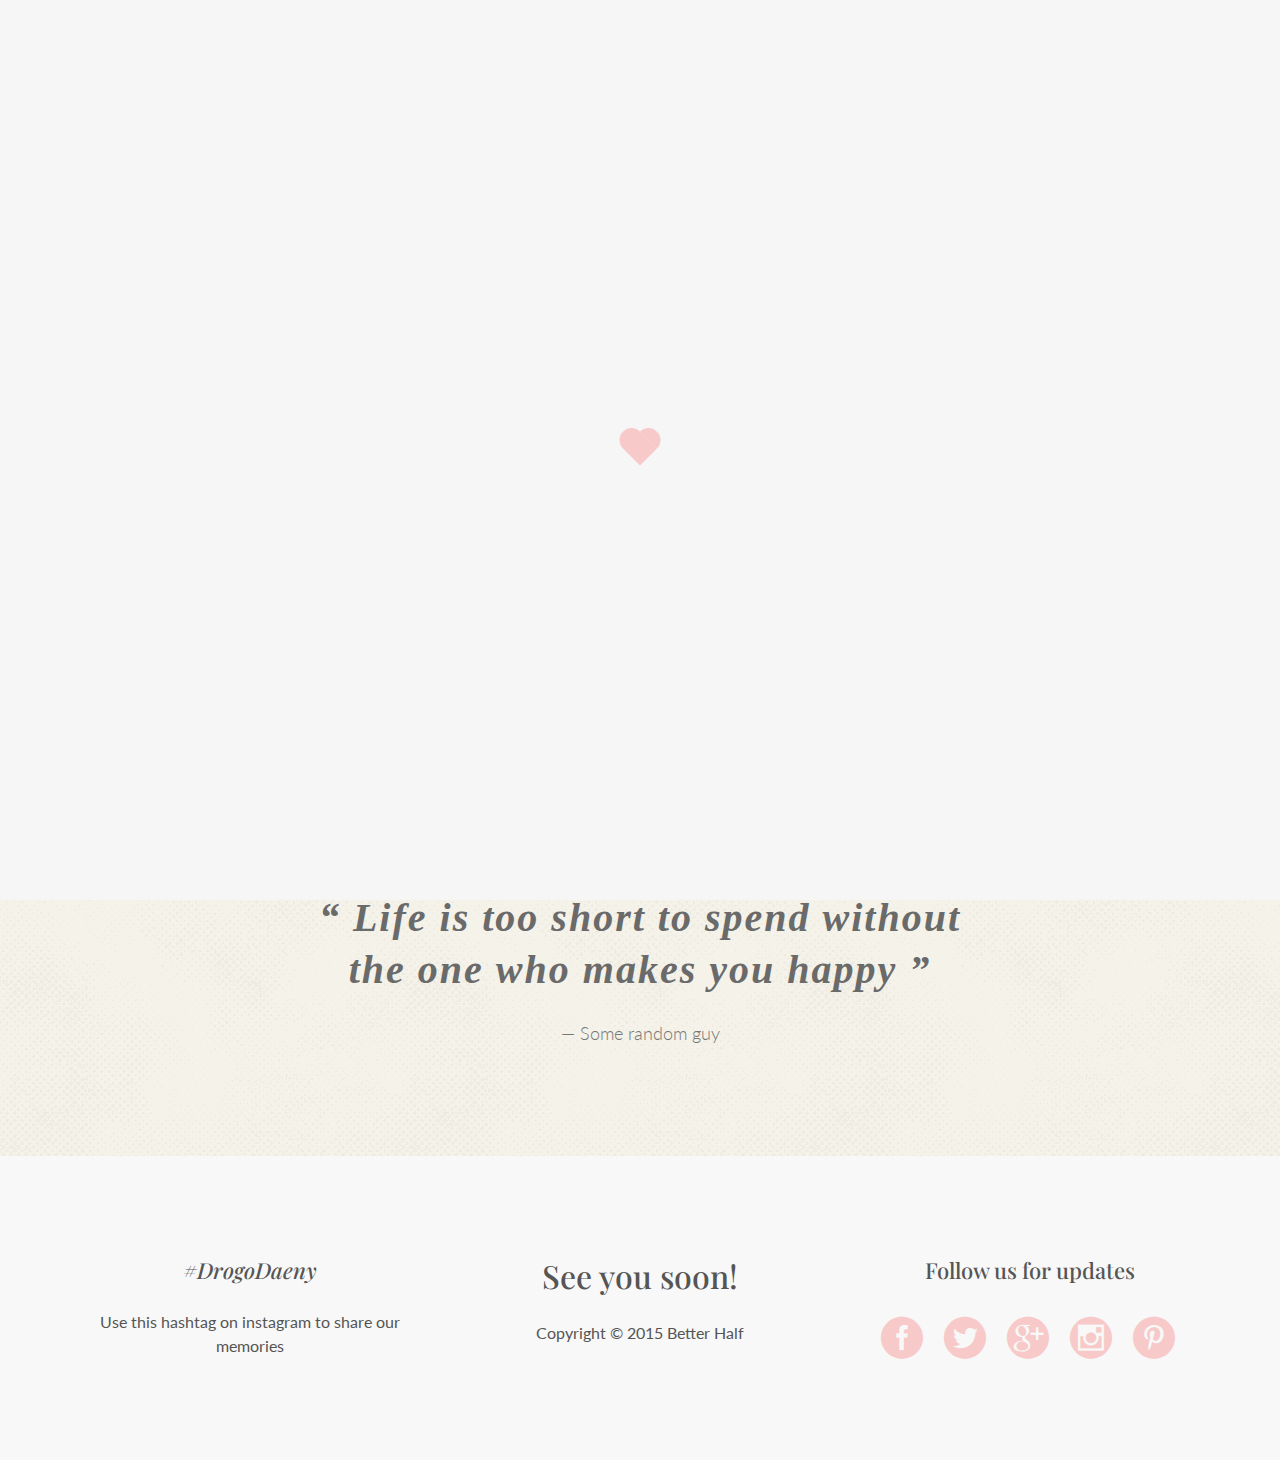
==== commit 555b59d1: "Bride and groom's names" ====
--- a/her.html
+++ b/her.html
@@ -65,7 +65,7 @@
                     <p><img src="http://placehold.it/1800x1200" class="img-responsive" alt=""></p>
 
                     <div class="dark-seperator"></div>
-                    <h1 class="text-center">Daeny</h1>
+                    <h1 class="text-center">Angi</h1>
 
                     <ul class="list-inline social text-center">
                         <li><a href="#"><span aria-hidden="true" class="social_facebook_circle"></span></a>
